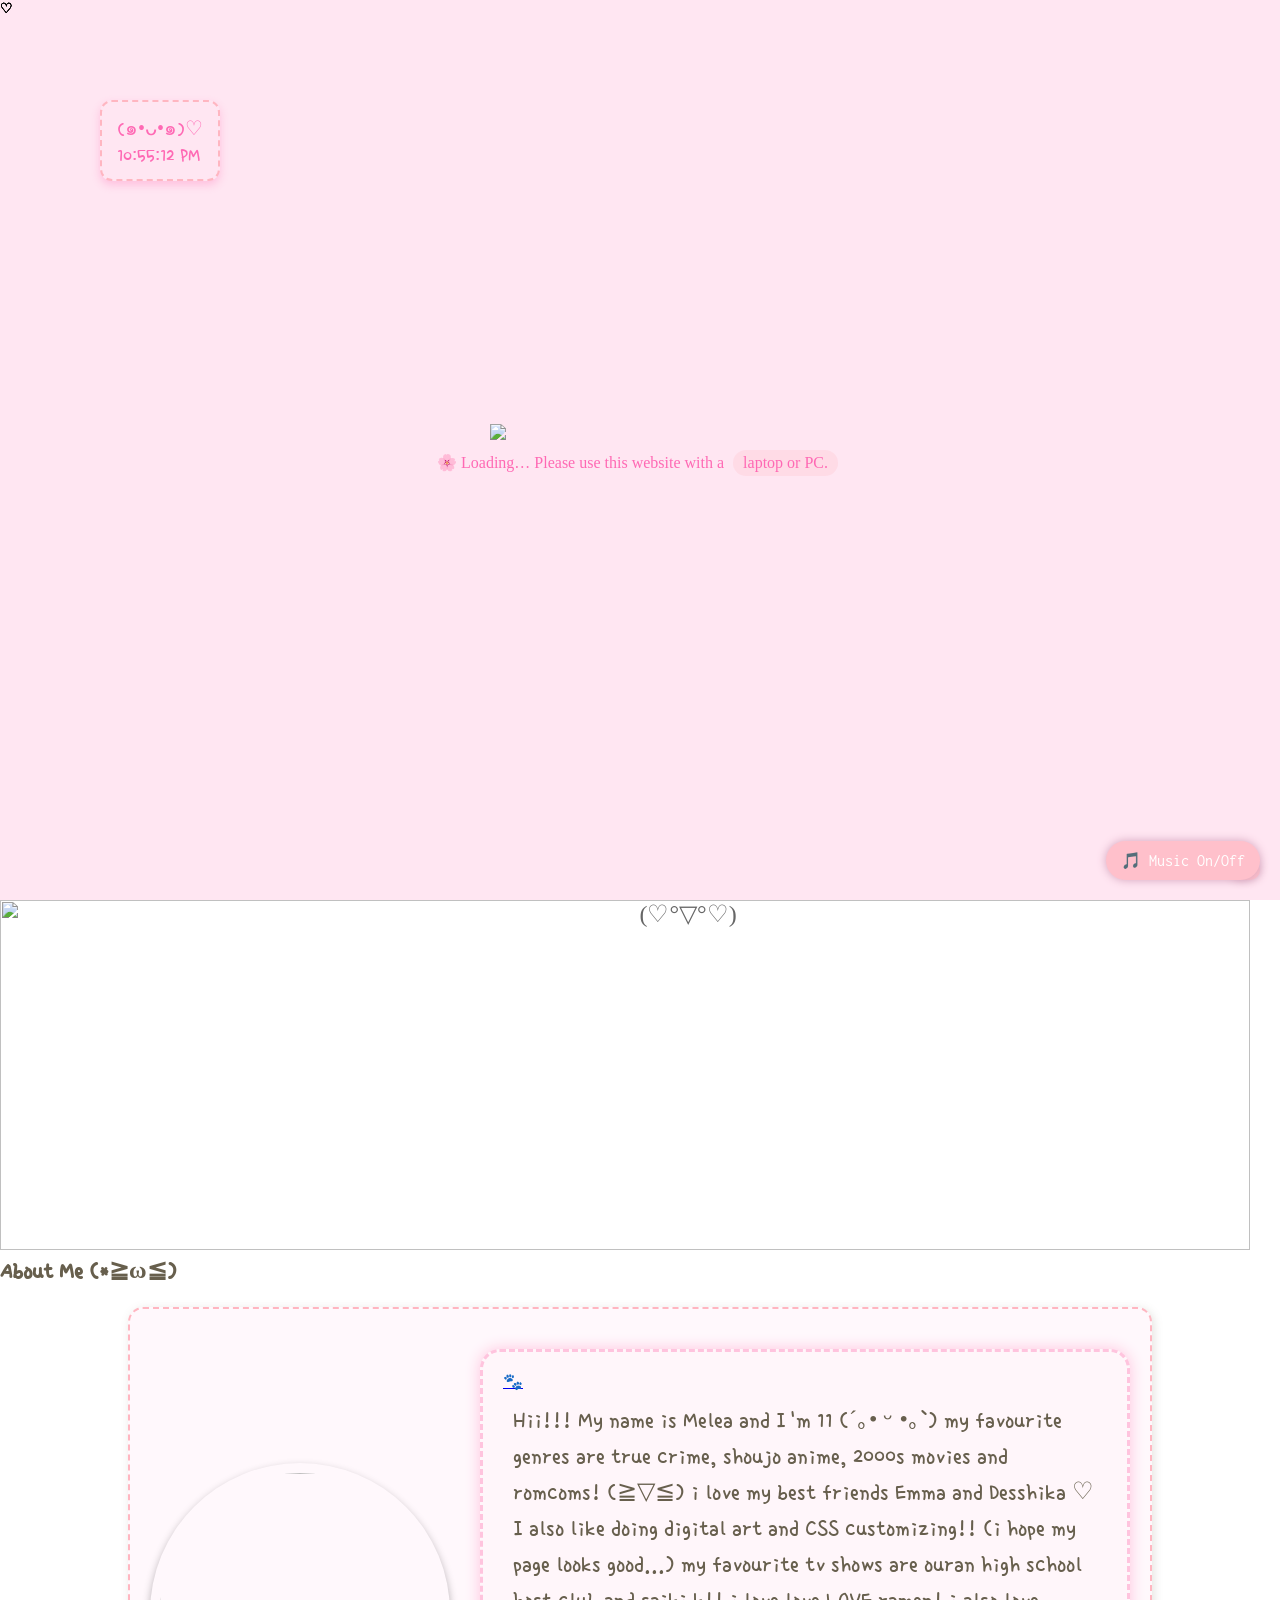
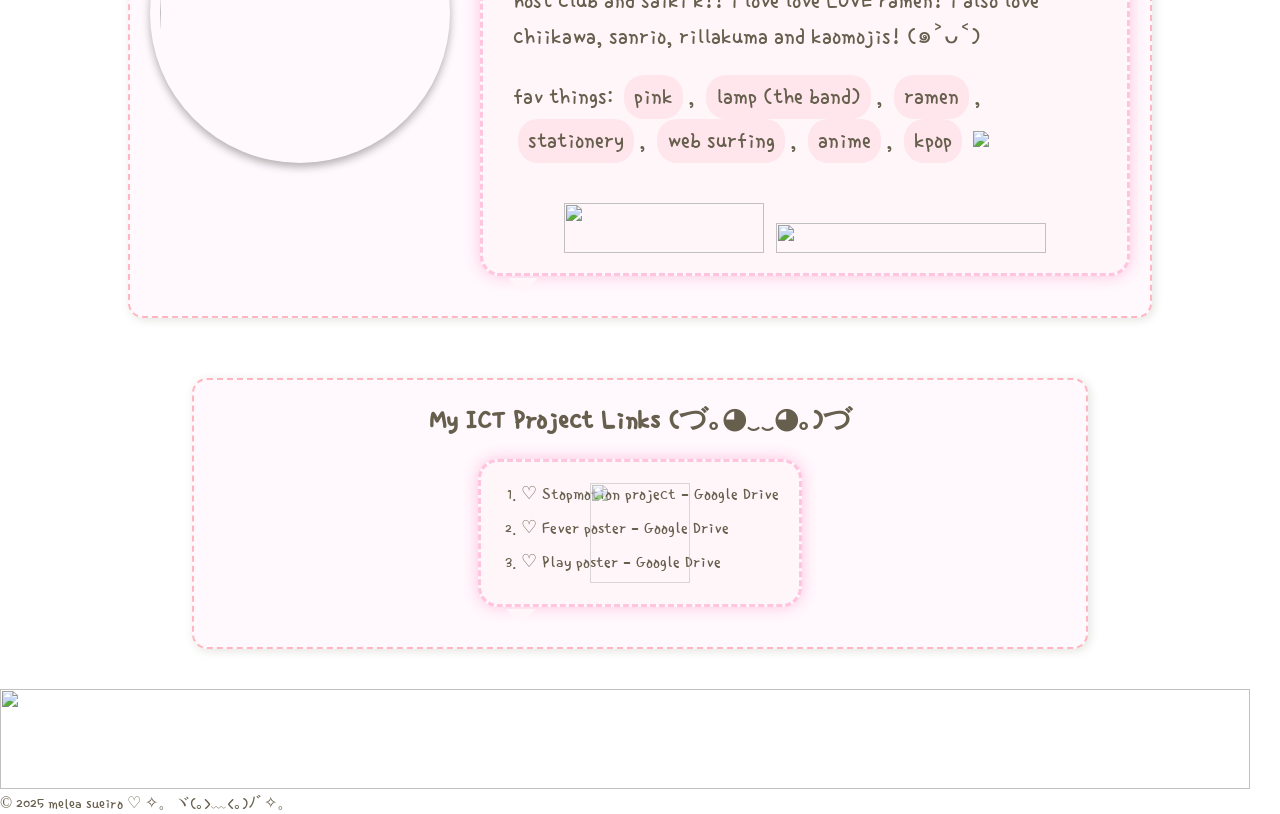
==== index.html @ ed7dfa30 "Add files via upload" ====
<!DOCTYPE html>
<html lang="en">
<head>
    <meta charset="UTF-8">
    <meta name="viewport" content="width=device-width, initial-scale=1.0">
    <title>Middle School Project Template</title>
    <link rel="stylesheet" href="styles.css">
    <link rel="preconnect" href="https://fonts.googleapis.com">
    <link rel="preconnect" href="https://fonts.gstatic.com" crossorigin>
    <link href="https://fonts.googleapis.com/css2?family=Poppins:ital,wght@0,100;0,200;0,300;0,400;0,500;0,600;0,700;0,800;0,900;1,100;1,200;1,300;1,400;1,500;1,600;1,700;1,800;1,900&display=swap" rel="stylesheet">
    <link rel="preconnect" href="https://fonts.googleapis.com">
    <link rel="preconnect" href="https://fonts.gstatic.com" crossorigin>
    <link href="https://fonts.googleapis.com/css2?family=Inconsolata:wght@200..900&display=swap" rel="stylesheet">
    <link rel="preconnect" href="https://fonts.gstatic.com" crossorigin>
    <link href="https://fonts.googleapis.com/css2?family=Single+Day&display=swap" rel="stylesheet">
</head>
<body>
  <script>
  // drag function
const headers = document.querySelectorAll('.window-header');

headers.forEach(header => {
  const win = header.parentElement;
  header.onmousedown = function(e) {
    let shiftX = e.clientX - win.getBoundingClientRect().left;
    let shiftY = e.clientY - win.getBoundingClientRect().top;

    function moveAt(pageX, pageY) {
      win.style.left = pageX - shiftX + 'px';
      win.style.top = pageY - shiftY + 'px';
    }

    function onMouseMove(e) {
      moveAt(e.pageX, e.pageY);
    }

    document.addEventListener('mousemove', onMouseMove);

    header.onmouseup = function() {
      document.removeEventListener('mousemove', onMouseMove);
      header.onmouseup = null;
    };
  };

  header.ondragstart = () => false;
});
</script>
  <div class="floating-window">
    <div class="window-header">🌼 windows 64</div>
    <div class="window-content">
      <div class="madoka">
        <img src="https://i.pinimg.com/736x/7a/dc/b0/7adcb03638352319ceed7145bc43df14.jpg" alt="madoka" class="madoka-img" />
        <div class="txt">
          <p>28/04/25
            ✧｡٩(ˊᗜˋ)و✧*｡ today i finally finished! </p>
        </div>
      </div>
    </div>
    </div>
  </div>
  
  <div id="note" class="note">🌸</div>
  <div id="loading-screen">
    <img src="https://64.media.tumblr.com/9230f886ecac573668e26466e241c208/c25a8d9031882137-92/s400x600/ca1dcfc42b17f9cf2827d0896274f43cda584e4f.gifv" id="loading-gif" />
    <p>🌸 Loading… Please use this website with a <span class="highlight">laptop or PC.</span></p>
  </div>
  
    <!-- Add this to your HTML inside <body> -->
<div class="floating-hearts"></div>

    <!-- LANDING SECTION -->
    <header>
        <div class="nyah">
        <nav class="nav">
            <ul>
                <li><a href="#"> <img class="banana" src="https://64.media.tumblr.com/f7cfbe31ac05c85ba4452825fc572652/tumblr_inline_p8049h98Xt1qid2nw_75sq.gif" width="20" height="20" alt=""> Home</a></li> <!-- Updated href to go to top of page -->
                <li><a href="#about">(ﾉ◕ヮ◕)ﾉ About *:･ﾟ✧</a></li>
                <li><a href="#links">Links <img class="banana" src="https://64.media.tumblr.com/4aa91675616dd1aa9bb18fa1c165c873/tumblr_inline_p8049hxTB91qid2nw_75sq.gif"></a></li>
            </ul>
        </nav>
        
        <div class="container">
            <div class="row">
                <div class="profile">
                    <img class="profile-pic" src="images/otherr.png" alt="">
                </div>
            </div>
            <div class="name">
                <h1> <img class="ree" src="https://64.media.tumblr.com/1fd577048f4f0b9c16f9aa49dc5104fd/29bbea924fcd162a-76/s75x75_c1/80390584e4ebc92590602caceb2573468ed52ecd.gif" width="50" height="50" alt=""> melea sueiro (＾• ω •＾)</h1>
            </div>
        </div>
        <a href="soobs.html" target="_blank">
            <button class="button">click me!! (´▽`ʃ♡ƪ)</button>
        </a>
    </header>

    <!-- ABOUT ME SECTION -->
        <div class="about-section">
            <div class="headabout">
                <img class="naa" src="https://files.catbox.moe/kyex87.png" width="1250" height="350" alt="">
                <section id="about"></section>
                <h2>About Me (*≧ω≦)</h2>
            </div>
            <div class="about-box">
                <img class="ware" src="https://i.pinimg.com/736x/21/5c/4d/215c4daf9c99079e9c32fb01cc11ee5e.jpg" width="200" height="200" alt="">
                <div class="bubble">
                  <a href="secret.html" font-size: 10px;">🐾</a>
                <p> Hii!!! My name is Melea and I'm 11 (´｡• ᵕ •｡`) my favourite genres are true crime, shoujo anime, 2000s movies and romcoms! (≧▽≦) i love my best friends Emma and Desshika ♡
                    I also like doing digital art and CSS customizing!! (i hope my page looks good...) my favourite tv shows are ouran high school host club and saiki k!! i love love LOVE ramen! i also love chiikawa, sanrio, rillakuma and kaomojis! (๑˃ᴗ˂) 
                    <p>fav things: <span class="highlight">pink</span>, <span class="highlight">lamp (the band)</span>, <span class="highlight">ramen</span>, <span class="highlight">stationery</span>, <span class="highlight">web surfing</span>, <span class="highlight">anime</span>, <span class="highlight">kpop</span> <img class="ree" src="https://tomomi.neocities.org/pixeles/210.gif"></p>
                </p>
                <div class="side-by-side">
                <img class="run" src="https://files.catbox.moe/bow52f.gif" width="200" height="50">
                <img class="star" src="https://files.catbox.moe/vc1t4q.gif" width="270" height="30">
                </div>
                </div>
            </div>            
        </div>
    </section>
    <!-- LINKS SECTION -->
    <section id="links">
        <div class="links-section">
            <h2>My ICT Project Links (づ｡◕‿‿◕｡)づ</h2>
            <div class="bubble">
            <ul>
                <li><a href="https://drive.google.com/file/d/1fFiICw4EtVbsukwlwLJb8nhomguKRG6m/view" target="_blank">♡ Stopmotion project - Google Drive</a></li>
                <li><a href="https://www.canva.com/design/DAGhYTWS0Bo/X-ztGM-9pJ9GYbIJjMnu1A/edit?utm_content=DAGhYTWS0Bo&utm_campaign=designshare&utm_medium=link2&utm_source=sharebutton" target="_blank">♡ Fever poster - Google Drive</a></li>
                <li><a href="https://www.canva.com/design/DAGhAEr3Ov4/-OyN-tid9mPkH-OAywSH2g/edit?utm_content=DAGhAEr3Ov4&utm_campaign=designshare&utm_medium=link2&utm_source=sharebutton" target="_blank">♡ Play poster - Google Drive</a></li>
                <div class="bearbear">
                <img src="https://goooby.neocities.org/prahics/CzRUGDc.gif" width="100" height="100">
                </div>
            </ul>
        </div>
        </div>
    </section>
    <div class="mascot" id="mascot">
      <div class="sparkles" id="sparkles"></div>
        <img src="https://files.catbox.moe/w1q7y0.png" width="300" height="400" alt="">
        <div class="speech" id="mascotSpeech"></div>
        <div class="hover-message" id="hoverMessage">hello!!(≧◡≦)</div>
      </div>

      <script>
        const mascot = document.getElementById("mascot");
        const sparklesContainer = document.getElementById("sparkles");
        
        let sparkleInterval; // will hold the interval ID
        
        // When you hover over mascot, start making sparkles
        mascot.addEventListener("mouseover", () => {
          sparkleInterval = setInterval(() => {
            const sparkle = document.createElement("div");
            sparkle.className = "sparkle";
            sparkle.style.left = Math.random() * 100 + "%";
            sparkle.style.top = Math.random() * 100 + "%";
            sparklesContainer.appendChild(sparkle);
        
            // Remove sparkle after it animates
            setTimeout(() => {
              sparkle.remove();
            }, 1000);
          }, 150); // a sparkle every 150 milliseconds
        });
        
        // When you move mouse away, stop sparkles
        mascot.addEventListener("mouseout", () => {
          clearInterval(sparkleInterval);
        });
        </script>
        
        
        <script>
          const yapMessages = [
            "hi! I'll just be here! (⁄⁄•⁄ω⁄•⁄⁄)⁄♡",
            "I could really go for some ramen right now... 🍜",
            "Click the buttons, they're 100% safe!",
            "Lost? Click ‘Home’ to go back up (＾• ω •＾)",
            "I'm sleepy... (。-ω-)zzz",
            "I love whale sharks! ♡",
            "Ummm where are we? I'm lost Σ(°△°|||)",
            "Remember to drink water!!",
            "Welcome to Melea’s world!! ヽ(*・ω・)ﾉ",
            "I wanna try digital art too someday… ( ´•̥̥̥ω•̥̥̥` )"
          ];
          
          const speechBubble = document.getElementById("mascotSpeech");
          
          let index = 0; // Which message
          let charIndex = 0; // Which letter
          let typing; // typing timer
          
          function typeMessage() {
            const message = yapMessages[index];
            
            if (charIndex < message.length) {
              speechBubble.textContent += message.charAt(charIndex);
              charIndex++;
              typing = setTimeout(typeMessage, 50); // speed of typing (lower is faster)
            } else {
              // Wait 2 seconds, then go to next message
              setTimeout(() => {
                index = (index + 1) % yapMessages.length;
                charIndex = 0;
                speechBubble.textContent = "";
                typeMessage();
              }, 4000); // wait 2 seconds after typing full message
            }
          }
          
          // Start typing when page loads
          typeMessage();
          </script>
          
    
<div class="music-button">
<audio id="bg-music" src="audio/Last Train At 25 O'Clock (1).mp3" autoplay loop></audio>
<button onclick="toggleMusic()" class="music-button">🎵 Music On/Off</button>
</div>
    
    <img class="diviider" src="https://files.catbox.moe/h3pdot.png" width="1250" height="100" alt="">
 </div>

<script>
    document.addEventListener("click", function (e) {
  const words = ["💖", "(*≧▽≦)", "🌸","💫", "!!", "☆彡"];
  const word = document.createElement("span");
  word.textContent = words[Math.floor(Math.random() * words.length)];
  word.style.position = "absolute";
  word.style.left = e.pageX + "px";
  word.style.top = e.pageY + "px";
  word.style.fontSize = "20px";
  word.style.fontFamily = "'Comic Sans MS', 'Chalkboard SE', sans-serif";
  word.style.color = "#ff69b4"; // hot pink!!
  word.style.pointerEvents = "none";
  word.style.userSelect = "none";
  word.style.zIndex = "9999";

  // Animate it
  word.animate(
    [
      { transform: "translateY(0)", opacity: 1 },
      { transform: "translateY(-50px)", opacity: 0 }
    ],
    {
      duration: 1000,
      easing: "ease-out"
    }
  );

  document.body.appendChild(word);

  // Remove after animation
  setTimeout(() => {
    word.remove();
  }, 1000);
});

</script>

<script>
  const music = document.getElementById("bg-music");
  function toggleMusic() {
    if (music.paused) {
      music.play();
    } else {
      music.pause();
    }
  }
</script>
<div id="kawaiiClock" class="kawaii-clock">
    (๑•ᴗ•๑)♡ <br>
    <span id="clockTime">00:00:00</span>
  </div>
  <script>
    // live clock
    function updateClock() {
      const now = new Date();
      const timeStr = now.toLocaleTimeString();
      document.getElementById("clockTime").textContent = timeStr;
    }
    setInterval(updateClock, 1000);
    updateClock();
  
    // make it draggable
    const clock = document.getElementById("kawaiiClock");
    let isDragging = false;
    let offsetX, offsetY;
  
    clock.addEventListener("mousedown", (e) => {
      isDragging = true;
      offsetX = e.clientX - clock.offsetLeft;
      offsetY = e.clientY - clock.offsetTop;
    });
  
    document.addEventListener("mousemove", (e) => {
      if (isDragging) {
        clock.style.left = `${e.clientX - offsetX}px`;
        clock.style.top = `${e.clientY - offsetY}px`;
      }
    });
  
    document.addEventListener("mouseup", () => {
      isDragging = false;
    });
  </script>
    
    <!-- FOOTER -->
    <footer>
        <div class="copyright">
            <p>&copy; 2025 melea sueiro ♡ ✧。ヾ(｡>﹏<｡)ﾉﾞ✧。</p>
        </div>
    </footer>
    <canvas id="sparkleCanvas"></canvas>
    <script>
      const canvas = document.getElementById('sparkleCanvas');
      const ctx = canvas.getContext('2d');
      canvas.width = window.innerWidth;
      canvas.height = window.innerHeight;
    
      window.addEventListener('resize', () => {
        canvas.width = window.innerWidth;
        canvas.height = window.innerHeight;
      });
    
      let sparkles = [];
      const sparkleColors = ['#ffc0cb', '#ffffff', '#8b5e3c']; // pink, white, brown
    
      document.addEventListener('mousemove', (e) => {
        for (let i = 0; i < 5; i++) {
          sparkles.push({
            x: e.clientX,
            y: e.clientY,
            size: Math.random() * 3 + 1,
            life: 100,
            dx: (Math.random() - 0.5) * 2,
            dy: (Math.random() - 0.5) * 2,
            color: sparkleColors[Math.floor(Math.random() * sparkleColors.length)]
          });
        }
      });
    
      function draw() {
        ctx.clearRect(0, 0, canvas.width, canvas.height);
        for (let i = 0; i < sparkles.length; i++) {
          let s = sparkles[i];
          ctx.beginPath();
          ctx.arc(s.x, s.y, s.size, 0, Math.PI * 2);
          ctx.fillStyle = s.color;
          ctx.fill();
          s.x += s.dx;
          s.y += s.dy;
          s.life -= 2;
          if (s.life <= 0) {
            sparkles.splice(i, 1);
            i--;
          }
        }
        requestAnimationFrame(draw);
      }
    
      draw();
    </script>
    <script>
      window.addEventListener("load", () => {
        const loadingScreen = document.getElementById("loading-screen");
      
        // wait 3 seconds *after* page loads to hide it (for testing)
        setTimeout(() => {
          loadingScreen.style.opacity = "0";
          setTimeout(() => {
            loadingScreen.style.display = "none";
          }, 1000); // fade-out time
        }, 3000); // how long the loading screen stays
      });
      </script>
       <script>
        const colors = ["#ffb6c1", "#ff69b4", "#ffc0cb", "#ffe4e1", "#ff1493"];
        const trailCount = 10;
        const trails = [];
      
        for (let i = 0; i < trailCount; i++) {
          const dot = document.createElement("div");
          dot.className = "trail-dot";
          dot.style.background = colors[i % colors.length];
          document.body.appendChild(dot);
          trails.push({ element: dot, x: 0, y: 0 });
          dot.innerHTML = "♡";
dot.style.fontSize = "14px";
dot.style.background = "transparent";
        }
      
        let mouseX = 0, mouseY = 0;
      
        document.addEventListener("mousemove", e => {
          mouseX = e.clientX;
          mouseY = e.clientY;
        });
      
        function animateTrail() {
          let x = mouseX;
          let y = mouseY;
      
          trails.forEach((trail, index) => {
            const nextX = trail.x + (x - trail.x) * 0.3;
            const nextY = trail.y + (y - trail.y) * 0.3;
            trail.x = nextX;
            trail.y = nextY;
            trail.element.style.left = nextX + "px";
            trail.element.style.top = nextY + "px";
          });
      
          requestAnimationFrame(animateTrail);
        }
      
        animateTrail();
      </script>
      <script>
     function addSticker(src) {
      const tray = document.getElementById("sticker-tray");
      const newSticker = document.createElement("img");
      newSticker.src = src;
      newSticker.className = "sticker";
      tray.appendChild(newSticker);
      makeDraggable(newSticker);
    }
  </script>
    </body>
    </html>
---- styles.css ----
* {
  margin: 0;
  padding: 0;
  box-sizing: border-box;
  cursor: url("https://files.catbox.moe/rdz06j.crdownload"), auto;
}

body {
  scroll-behavior: smooth;
  background-image: url("https://64.media.tumblr.com/0ecdc471e6cdba51ab4f3ab1215e8b0e/bb9f037edc57fb13-0e/s400x600/050e67c030979d38d0c66dfb36b11125facba601.gifv");
  background-size: cover;
  background-repeat: no-repeat;
  background-attachment: fixed;

header {
  background-image: url("https://i.pinimg.com/originals/90/9e/25/909e25893881b145777c4c02b69a788a.gif");
  background-size: cover;
  background-repeat: no-repeat;
  background-attachment: fixed;
  background-color: rgb(255, 219, 236);
  display: flex;
  height: 100vh;
  width: 100%;
  flex-direction: column;
  align-items: center;
  justify-content: center;
  font-family: "Inconsolata", monospace;
  color: rgb(103, 95, 77);
 
  
}

.nav {
  position: fixed;
  top: 0;
  left: 0;
  background-color: rgb(255, 244, 218);
  width: 100%;
  padding: 20px 8px 30px 0px;
  display: flex;
  justify-content: center;
  z-index: 1;
}

.nav ul {
  display: flex;
  list-style: none;
  padding: 0;
  gap: 30px;
}

.nav ul li {
  margin: 0;
  padding: 0;
}

.nav a {
  text-decoration: none;
  font-size: 20px;
  color: rgb(103, 95, 77);
  font-family: "Single Day", cursive;
  color: rgb(103, 95, 77);
  font-weight: 200;
}

nav ul li a:hover {
  color: #ffb6c1;
}

a:hover, button:hover {
  cursor: url('https://files.catbox.moe/rdz06j.crdownload'), pointer;
}

.container {
  width: 100%;
  text-align: center;
}

.profile-pic {
  width: 250px;
  height: 250px;
  object-fit: cover;
  position: relative;
  background-color: pink;
  border: 5px solid #ffffff;
  box-shadow:
    0 0 10px #ffd8ec,
    0 0 20px #ffd8ec,
    0 0 30px #ffd8ec,
    0 0 40px #ffffff;
}


.profile {
  display: flex;
  justify-content: center;
  align-items: center;
}
.about-box {
  width: 250px;
  height: 250px;
  border: 5px solid #ffb6c1;
  box-shadow: 0 0 15px #ffb6c1, 0 0 30px #ffb6c1;
}

.button {
      display: block;
      margin: 20px auto; /* centers it horizontally */
      padding: 10px 20px;
      font-size: 18px;
      text-align: center;
  border-radius: 10%;
  background-color: rgb(255, 248, 203);
  font-family: "Single Day", cursive;
  color: rgb(103, 95, 77);
      display: flex;
      justify-content: center;
      margin-top: 20px;   
}

.button:hover {
  background-color: rgb(255, 248, 203);
  transform: scale(1.1);
}


.headabout {
  font-family: "Single Day", cursive;
  color: rgb(103, 95, 77);
}

.copyright {
  font-family: "Single Day", cursive;
  color: rgb(103, 95, 77);
}

.about-section {
  display: flex;
  flex-direction: column;
}

.links-section {
  background-color: #fff6f9;
  padding: 30px;
  margin: 40px auto;
  width: 70%;
  border-radius: 15px;
  font-family: "Single Day", cursive;
  color: rgb(103, 95, 77);
  box-shadow: 2px 2px 10px rgba(119, 113, 102, 0.2);
}

.links-section h2 {
  text-align: center;
  margin-bottom: 20px;
  font-size: 28px;
}

.links-section ul {
  list-style-type: heart;
  padding-left: 20px;
}

.links-section li {
  margin-bottom: 10px;
}

.links-section a {
  color: rgb(103, 95, 77);
  text-decoration: none;
  font-size: 18px;
}

.links-section a:hover {
  text-decoration: underline;
  color: rgb(240, 150, 170);
}

.about-box {
  background: #fff0f6;
  border: 2px dashed #ff99cc;
  box-shadow: 0 0 10px #ffcce6;
  padding: 30px; /* Increased padding for more space */
  margin: 20px auto;
  width: 80%; /* Make the box wider if you want more room */
  border-radius: 15px;
  box-shadow: 2px 2px 10px rgba(119, 113, 102, 0.2);
  font-family: "Single Day", cursive;
  color: rgb(103, 95, 77);
  display: flex;
  flex-direction: row;
  align-items: center;
  gap: 30px; /* Increased gap between image and text */
  height: auto; /* Let the height adjust dynamically based on content */
}

.ware {
  width: 300px; /* Keep the size from earlier */
  height: 300px; /* Keep the size from earlier */
  border-radius: 60%; /* Keeps the circular shape */
  box-shadow: 0 4px 8px rgba(0, 0, 0, 0.3); /* Add the drop shadow */
  display: inline-block;
  padding: 10px;
  background: url('https://files.catbox.moe/t7x6gq.png') center/cover no-repeat;
}

.about-box p {
  font-size: 24px; /* Increase text size */
  line-height: 1.5; /* Optional: adds spacing between lines for better readability */
  width: 100%; /* Adjust text width if needed to prevent it from stretching too far */
  flex: 1; /* This makes it grow to fill the available space */
  padding: 10px;

}

.run {
  margin-top: auto;
  align-self: center;
  display: flex;
}

.about-box, .links-section {
  border: 2px dashed #ffb6c1;
  border-radius: 15px;
  padding: 20px;
  background-color: #fff8fc;
}

.button:hover {
  background-color: #ffccf9;
  transform: scale(1.1);
  transition: 0.3s ease;
}

a .button {
  text-decoration: none;
}

.bubble {
  background: #fff6fa;
  border: 3px dashed #ffc4de;
  padding: 20px;
  border-radius: 20px;
  position: relative;
  font-family: "Single Day", cursive;
  color: rgb(103, 95, 77);
  box-shadow: 0 0 15px #ffc4de;
  margin: 20px auto;
  width: fit-content;
  max-width: 80%;
}

.bubble::after {
  content: "";
  position: absolute;
  bottom: -20px;
  left: 40px;
  width: 0;
  height: 0;
  border: 15px solid transparent;
  border-top-color: #fff6fa;
  border-bottom: 0;
  margin-left: -15px;
}

/* Add this to your CSS */
.floating-hearts::before {
  content: "(♡°▽°♡)";
  position: fixed;
  top: 100%;
  left: 50%;
  font-size: 24px;
  animation: floatUp 3s infinite;
  opacity: 0.6;
}

@keyframes floatUp {
  0% { transform: translateY(0) translateX(0); opacity: 0.6; }
  100% { transform: translateY(-100vh) translateX(30px); opacity: 0; }
}

.star {
  margin-top: auto;
  align-self: center;
  display: flex;
}

.side-by-side {
  display: flex;
  gap: 12px;
  justify-content: center;
  align-items: center;
  margin-top: 10px;
}

.mascot {
  position: fixed;
  bottom: 20px;
  right: 20px;
  z-index: 100;
  display: flex;
  align-items: center;
  gap: 10px;
}

.mascot img {
  width: 80px;
  height: auto;
}

.speech {
  background-color: #fff0f6;
  border: 2px solid #ffb6c1;
  border-radius: 10px;
  padding: 10px;
  font-family: 'Single Day', cursive;
  color: #756b5b;
  font-size: 16px;
  max-width: 200px;
  box-shadow: 0 4px 8px rgba(164, 139, 139, 0.1);
}

.sparkles {
  position: absolute;
  top: 0;
  left: 0;
  width: 100%;
  height: 100%;
  pointer-events: none; /* So mouse events pass through */
  overflow: visible;
}

/* Individual sparkles */
.sparkle {
  position: absolute;
  width: 10px;
  height: 10px;
  background: radial-gradient(circle, #fff, #ffd1dc, transparent);
  border-radius: 50%;
  animation: sparkle-float 1s linear forwards;
  opacity: 0.8;
}

/* Floating sparkle animation */
@keyframes sparkle-float {
  0% {
    transform: translate(0, 0) scale(1);
    opacity: 1;
  }
  100% {
    transform: translate(-20px, -50px) scale(0);
    opacity: 0;
  }
}


.trail-dot {
  position: fixed;
  width: 12px;
  height: 12px;
  border-radius: 50%;
  pointer-events: none;
  opacity: 0.8;
  z-index: 9999;
  transition: transform 0.2s ease-out;
  animation: pop 1s infinite alternate;
}

@keyframes pop {
  from { transform: scale(1); }
  to { transform: scale(1.3); }
}

.music-button {
  position: fixed;
  bottom: 20px;
  right: 20px;
  background: pink;
  color: white;
  border: none;
  padding: 10px 15px;
  border-radius: 20px;
  font-size: 16px;
  z-index: 9999;
  box-shadow: 0 0 10px rgb(212, 163, 188);
  cursor: pointer;
  font-family: "Inconsolata", monospace;
}

.mascot-container {
  position: relative;
  display: inline-block;
}

.hover-message {
  position: absolute;
  top: -30px;
  left: 50%;
  transform: translateX(-50%);
  background-color: pink;
  color: white;
  padding: 6px 10px;
  border-radius: 12px;
  font-family: 'Comic Sans MS', cursive;
  font-size: 14px;
  white-space: nowrap;
  opacity: 0;
  transition: opacity 0.3s ease;
  pointer-events: none;
  box-shadow: 0 0 10px rgba(255, 182, 193, 0.5);
}

.mascot-container:hover .hover-message {
  opacity: 1;
}

.bearbear {
  position: absolute;
  top: 50%;
  left: 50%;
  transform: translate(-50%, -50%);
  display: flex;
  opacity: 0.6;
}

.corner-buddy {
  bottom: 10px;
  left: 10px;
  width: 80px;
  z-index: 9999;
}

.button:hover, .profile-pic:hover {
  filter: drop-shadow(0 0 6px #ff69b4);
  transform: scale(1.05);
  transition: all 0.3s ease-in-out;
}

.kawaii-clock {
  position: fixed;
  top: 100px;
  left: 100px;
  background: #ffe6f2;
  color: #ff69b4;
  font-family: "Single Day", cursive;
  font-size: 20px;
  padding: 10px 15px;
  border: 2px dashed #ffb6c1;
  border-radius: 12px;
  box-shadow: 0 4px 8px rgba(255, 105, 180, 0.3);
  cursor: move;
  z-index: 9999;
  user-select: none;
}

.about-box h2 {
  color: #ff66a3;
  font-size: 1.5rem;
  margin-bottom: 15px;
  text-align: center;
  text-shadow: 1px 1px #fff;
}

/* Float animation */
@keyframes floaty {
0% { transform: translateY(0); }
50% { transform: translateY(-10px); }
100% { transform: translateY(0); }
}

/* Make all buttons float */
.button,
.music-button button {
animation: floaty 3s ease-in-out infinite;
}

/* Make the mascot float too */
.mascot {
animation: floaty 4s ease-in-out infinite;
}

.highlight {
background-color: rgba(255, 192, 203, 0.3); /* soft pink */
padding: 4px 10px;
border-radius: 20px;
display: inline-block;
margin: 0 5px;
font-weight: normal;
}

.note {
  position: fixed;
  top: 20px;
  left: 20px;
  background: #fff0f8;
  padding: 10px 15px;
  border-radius: 12px;
  border: 2px dashed pink;
  font-family: 'Comic Sans MS', cursive;
  cursor: move;
  z-index: 1000;
  box-shadow: 0 0 10px rgba(255, 192, 203, 0.5);
  transition: box-shadow 0.2s ease;
}

#loading-screen {
position: fixed;
top: 0;
left: 0;
width: 100%;
height: 100%;
background: #ffe6f2;
color: #ff69b4;
display: flex;
flex-direction: column;
justify-content: center;
align-items: center;
font-family: 'Comic Sans MS', cursive;
z-index: 9999;
transition: opacity 1s ease;
}

#loading-screen img {
width: 300px;
margin-bottom: 10px;
}

#sparkleCanvas {
position: fixed;
top: 0;
left: 0;
pointer-events: none;
z-index: 9999;
}

.note {
position: fixed;
top: 20px;
left: 20px;
background: #fff0f8;
padding: 10px 15px;
border-radius: 12px;
border: 2px dashed pink;
font-family: 'Comic Sans MS', cursive;
cursor: move;
z-index: 1000;
box-shadow: 0 0 10px rgba(255, 192, 203, 0.5);
transition: box-shadow 0.2s ease;
}
.note:hover {
box-shadow: 0 0 20px rgba(255, 182, 193, 0.8);
}

.floating-window {
width: 200px;
position: absolute;
top: 100px;
left: 100px;
background: #fff6f9;
border: 2px solid #f5b5d9;
box-shadow: 4px 4px #e8b8c7;
border-radius: 8px;
font-family: 'Single Day', cursive;
z-index: 1000;
}

.window-header {
background: #ffcde9;
padding: 5px 10px;
cursor: move;
font-weight: bold;
border-bottom: 1px solid #f5b5d9;
font-family: "Single Day", cursive;
color: #756b5b
}

.window-content {
padding: 10px;
font-size: 14px;
}

.madoka {
display: flex;
align-items: center; /* centers them vertically */
gap: 10px; /* space between image + text */
}

.madoka-img {
width: 100px; /* or whatever size you want */
}

.txt {
font-family: 'Single Day', cursive;
color: #756b5b;
font-size: 14px;
}
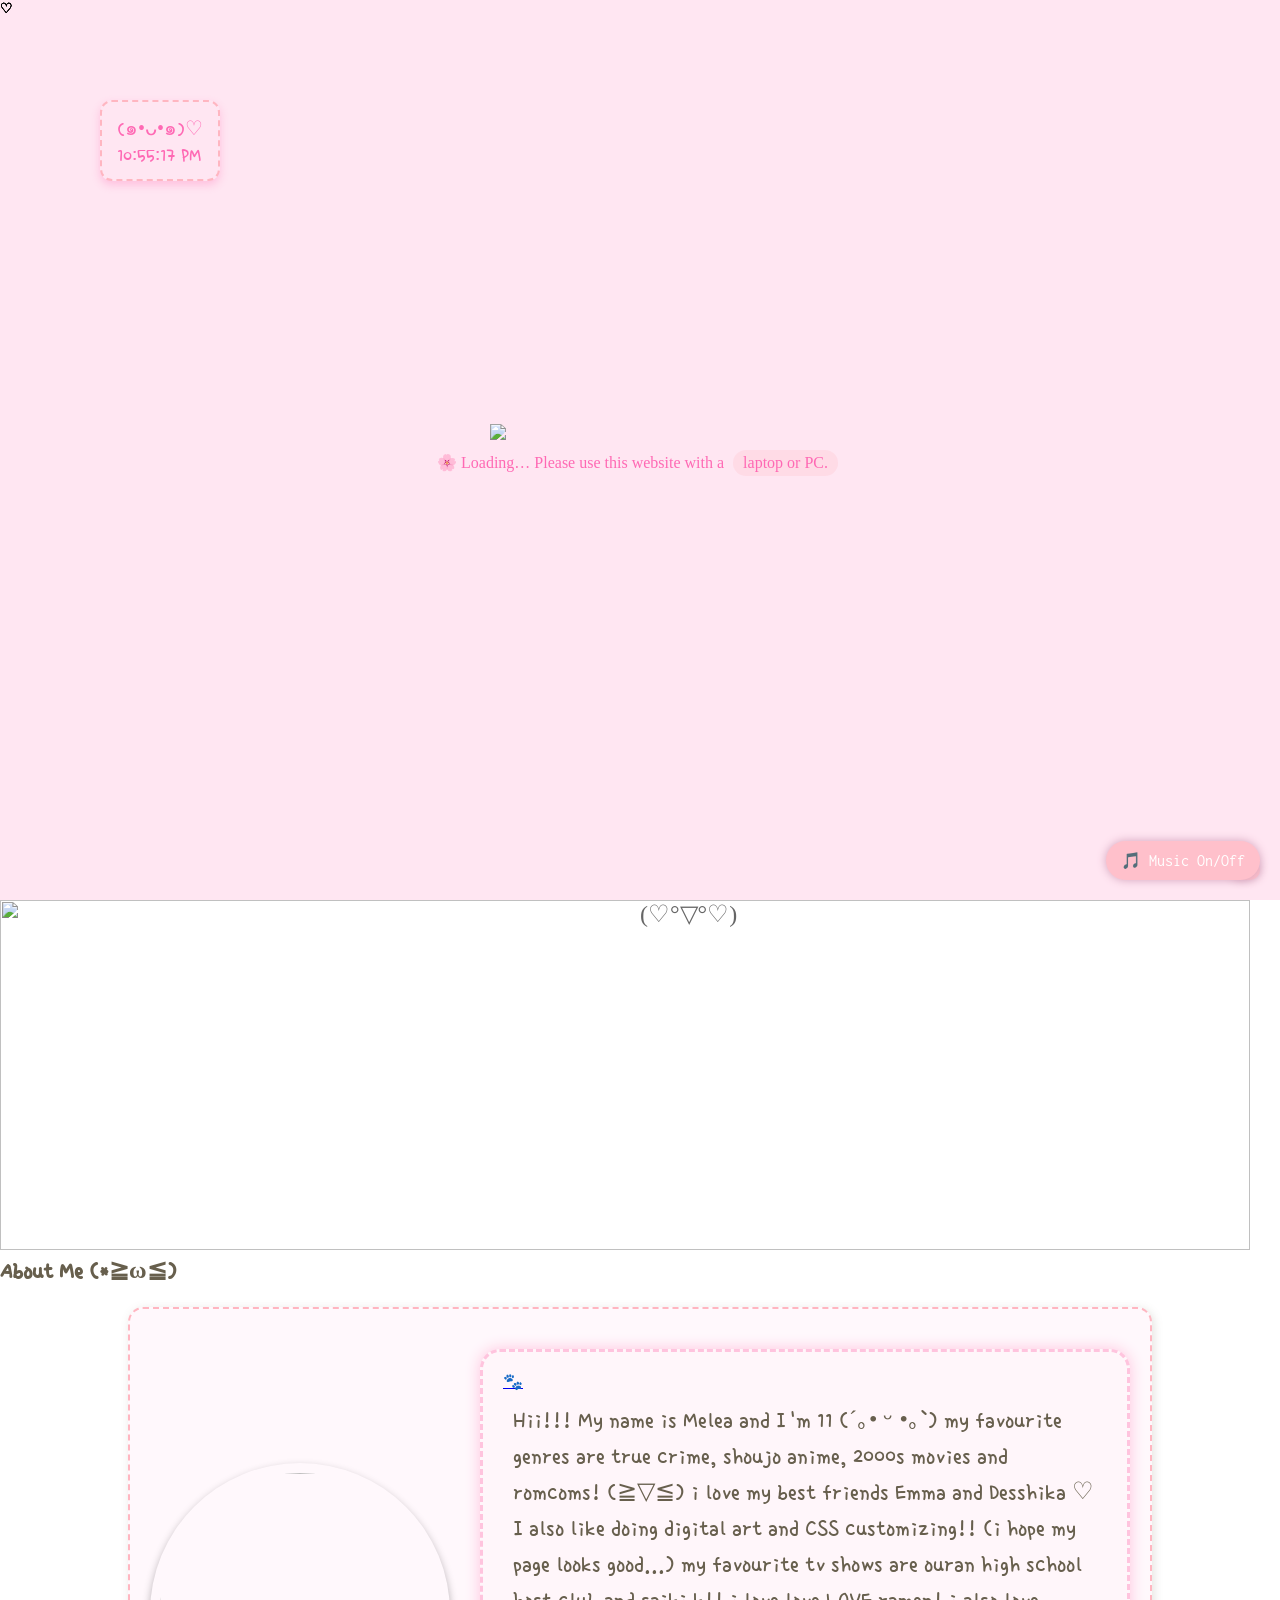
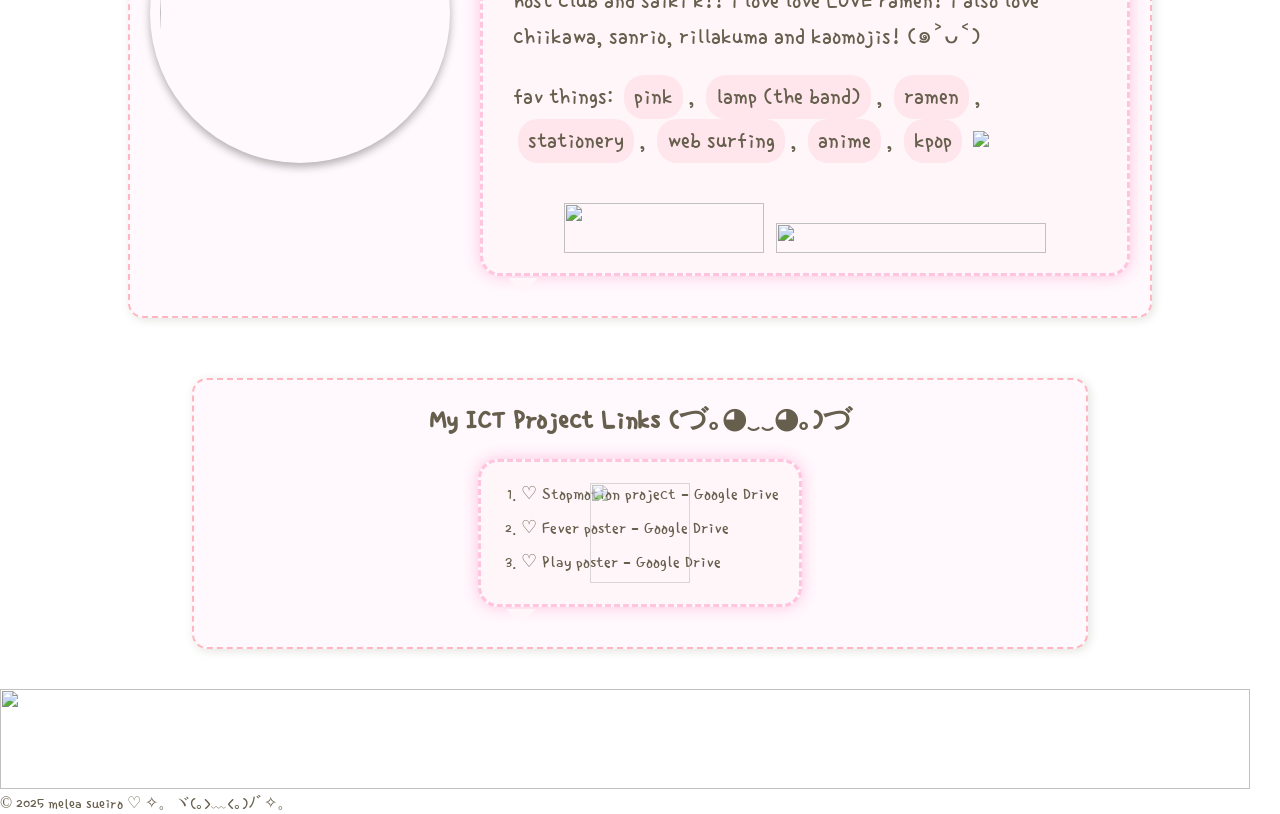
==== commit c27eef1a: "Add files via upload" ====
--- a/index.html
+++ b/index.html
@@ -89,7 +89,7 @@
                 <h1> <img class="ree" src="https://64.media.tumblr.com/1fd577048f4f0b9c16f9aa49dc5104fd/29bbea924fcd162a-76/s75x75_c1/80390584e4ebc92590602caceb2573468ed52ecd.gif" width="50" height="50" alt=""> melea sueiro (＾• ω •＾)</h1>
             </div>
         </div>
-        <a href="soobs.html" target="_blank">
+        <a href="secret.html" target="_blank">
             <button class="button">click me!! (´▽`ʃ♡ƪ)</button>
         </a>
     </header>
@@ -104,7 +104,7 @@
             <div class="about-box">
                 <img class="ware" src="https://i.pinimg.com/736x/21/5c/4d/215c4daf9c99079e9c32fb01cc11ee5e.jpg" width="200" height="200" alt="">
                 <div class="bubble">
-                  <a href="secret.html" font-size: 10px;">🐾</a>
+                  <a href="soobs.html" font-size: 10px;">🐾</a>
                 <p> Hii!!! My name is Melea and I'm 11 (´｡• ᵕ •｡`) my favourite genres are true crime, shoujo anime, 2000s movies and romcoms! (≧▽≦) i love my best friends Emma and Desshika ♡
                     I also like doing digital art and CSS customizing!! (i hope my page looks good...) my favourite tv shows are ouran high school host club and saiki k!! i love love LOVE ramen! i also love chiikawa, sanrio, rillakuma and kaomojis! (๑˃ᴗ˂) 
                     <p>fav things: <span class="highlight">pink</span>, <span class="highlight">lamp (the band)</span>, <span class="highlight">ramen</span>, <span class="highlight">stationery</span>, <span class="highlight">web surfing</span>, <span class="highlight">anime</span>, <span class="highlight">kpop</span> <img class="ree" src="https://tomomi.neocities.org/pixeles/210.gif"></p>
